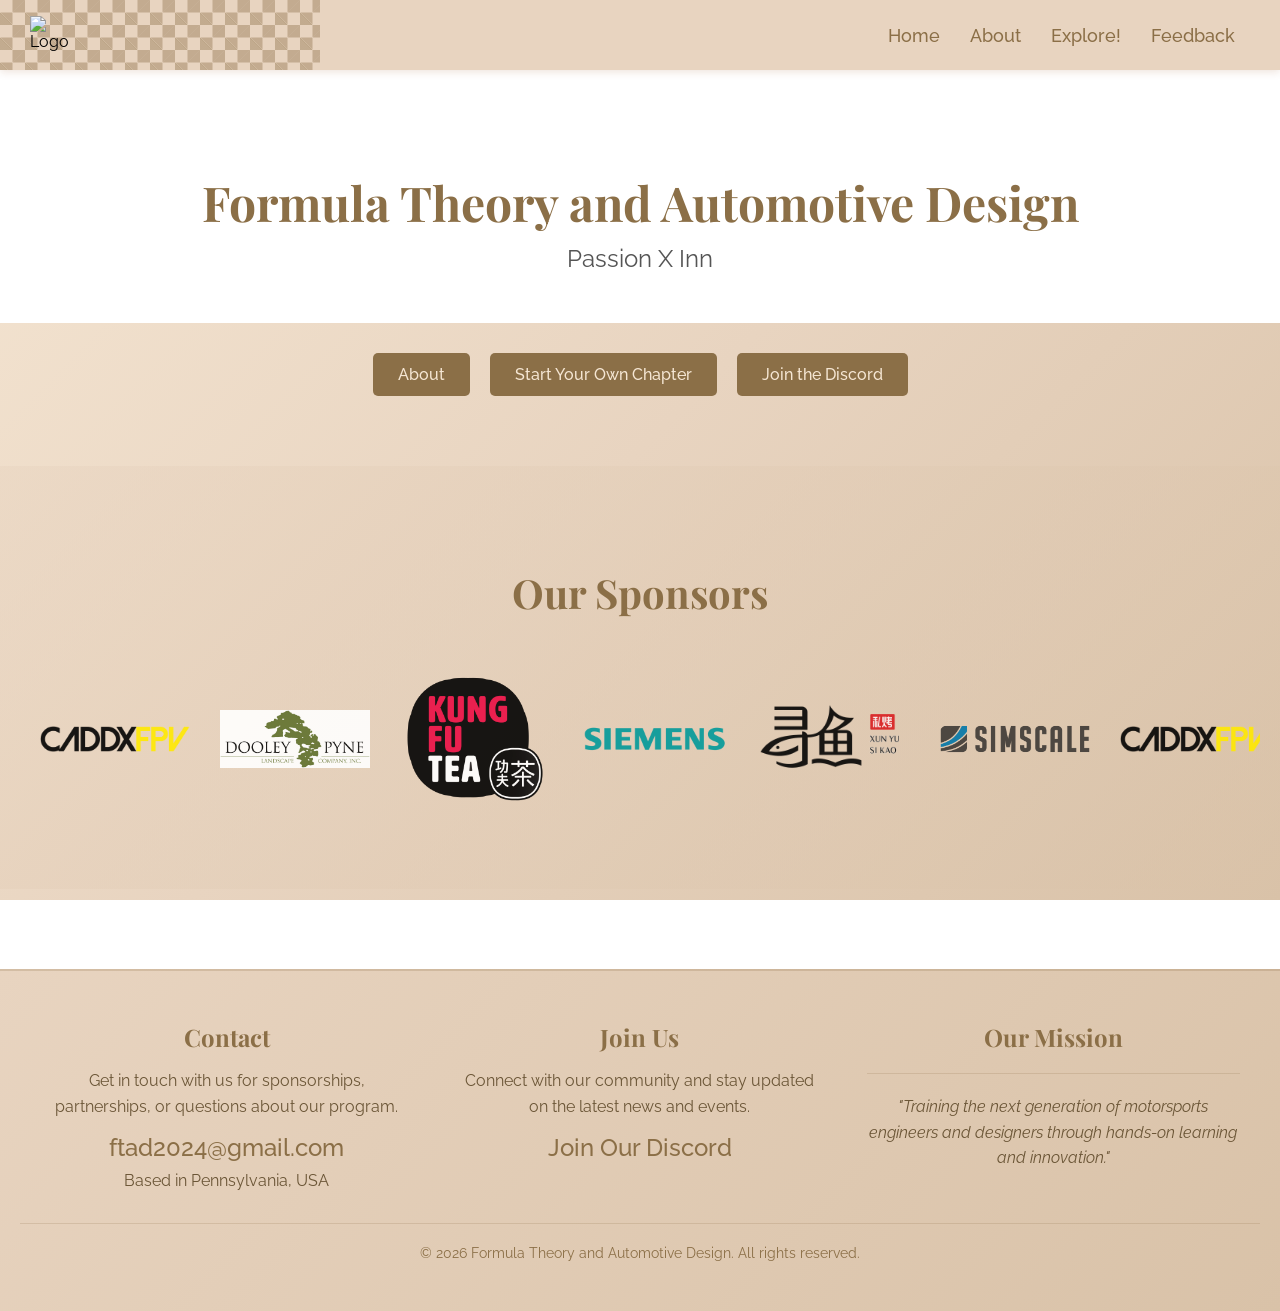
==== index.html @ ece83bb3 "initial website" ====
<!doctype html>
<html lang="en">
  <head>
    <meta charset="UTF-8" />
    <meta name="viewport" content="width=device-width, initial-scale=1.0" />
    <meta
      name="description"
      content="Formula Theory and Automotive Design: Training the Next Generation of Motorsports"
    />
    <meta name="format-detection" content="telephone=no" />
    <title>Formula Theory and Automotive Design</title>
    <link href="src/css/navbar.css" rel="stylesheet" />
    <link href="src/css/sponsors.css" rel="stylesheet" />
    <link href="src/css/index.css" rel="stylesheet" />

    <script src="src/js/main.js"></script>
    <script src="src/js/carousel.js"></script>
    <script src="src/js/index.js"></script>

  </head>
  <body>
    <nav>
      <div data-include="inject/nav.html"></div>
    </nav>

    <section class="ftad-title">
      <h1>Formula Theory and Automotive Design</h1>
     <a class="typewrite" data-period="2000" 
     data-type='["Passion X Innovation", "Powering the Future of Motorsports", "Teamwork, Competition, Excellence" ]'>
    <span class="wrap"></span>
  </a>
    </section>

    <section class="buttons">
      <a href="#about">About</a>
      <a href="#start-chapter">Start Your Own Chapter</a>
      <a href="https://discord.gg/B877PWwYUE">Join the Discord</a>
    </section>

    <section class="sponsors">
      <h2>Our Sponsors</h2>
      <div class="carousel">
        <img src="src/images/sponsors/caddx.png" alt="CaddX" />
        <img src="src/images/sponsors/dooleypyne.jpg" alt="Dooley Pyne" />
        <img src="src/images/sponsors/kungfutea.png" alt="Kung Fu Tea" />
        <img src="src/images/sponsors/siemens.png" alt="Siemens" />
        <img src="src/images/sponsors/xunyu.png" alt="Xunyu" />
        <img src="src/images/sponsors/simscale.png" alt="Simscale" />

      </div>
    </section>

    <div class="body-text"></div>

    <footer>
      <div data-include="inject/footer.html"></div>
    </footer>
</html>
---- src/css/navbar.css ----
@import url('https://fonts.googleapis.com/css2?family=Playfair+Display:wght@400;600;700&family=Raleway:wght@300;400;500;600&display=swap');
html {
  background: linear-gradient(135deg, #f5e6d3 0%, #e8d4c0 50%, #d9c2a8 100%);
  background-attachment: fixed;
  background-size: cover;
  background-position: center;
  background-repeat: no-repeat;
  min-height: 100vh;
}
*{
  margin: 0;
  padding: 0;
  box-sizing: border-box;
  font-family: 'Raleway', sans-serif;
}
body {
  background: transparent;
  min-height: 100vh;
}
nav{
  position: fixed;
  z-index: 99;
  width: 100%;
  top: 0;
  left: 0;
  background-color: #e8d4c0;
  box-shadow: 0 2px 8px rgba(139, 69, 19, 0.15);
}
nav::before {
  content: '';
  position: fixed;
  left: 0;
  top: 0;
  width: 25%;
  height: 70px;
  background-image:
    linear-gradient(45deg, rgba(139, 111, 71, 0.4) 25%, transparent 25%), 
    linear-gradient(135deg, rgba(139, 111, 71, 0.4) 25%, transparent 25%),
    linear-gradient(45deg, transparent 75%, rgba(139, 111, 71, 0.4) 75%),
    linear-gradient(135deg, transparent 75%, rgba(139, 111, 71, 0.4) 75%);
  background-size: 25px 25px;
  background-position: 0 0, 12.5px 0, 12.5px -12.5px, 0px 12.5px;
  pointer-events: none;
  z-index: 98;
}
nav .wrapper{
  position: relative;
  max-width: 1300px;
  padding: 8px 30px;
  height: auto;
  min-height: 70px;
  margin: auto;
  display: flex;
  align-items: center;
  justify-content: space-between;
  gap: 20px;
}
.wrapper .logo a{
  color: #000000;
  font-size: 30px;
  font-weight: 600;
  text-decoration: none;
  display: flex;
  align-items: center; 
  justify-content: center;
}
.wrapper .logo img{
  height: fit-content;
  position: relative;
  width: 6vh;
  object-fit: cover;
  margin-top: -3px;
}

@media screen and (max-width: 1024px) {
  .wrapper .logo img {
    width: 5.5vh;
  }
}

@media screen and (max-width: 768px) {
  nav .wrapper {
    padding: 8px 15px;
  }
  
  .wrapper .logo img {
    width: 5vh;
  }
  
  nav::before {
    width: 20%;
  }
}

@media screen and (max-width: 480px) {
  nav .wrapper {
    padding: 6px 10px;
    gap: 10px;
  }
  
  .wrapper .logo img {
    width: 4vh;
  }
  
  nav::before {
    width: 18%;
    height: 50px;
  }
  
  .wrapper .nav-links {
    display: none;
  }
}
.wrapper .logo {
  margin: 0;
  display: flex;
  align-items: center; 
  position: relative;
  z-index: 100;
}
.wrapper .nav-links{
  display: inline-flex;
}
.nav-links li{
  list-style: none;
}
.nav-links li a{
  color: #8b6f47;
  text-decoration: none;
  font-size: 18px;
  font-weight: 500;
  padding: 9px 15px;
  border-radius: 5px;
  transition: all 0.3s ease;
}
.nav-links li a:hover{
  background: rgba(139, 111, 71, 0.15);
  color: #6b5637;
}
.nav-links .mobile-item{
  display: none;
}
.nav-links .drop-menu{
  position: absolute;
  background: #e8d4c0;
  width: 180px;
  line-height: 45px;
  top: 85px;
  opacity: 0;
  visibility: hidden;
  box-shadow: 0 6px 10px rgba(139, 69, 19, 0.15);
}
.nav-links li:hover .drop-menu,
.nav-links li:hover .mega-box{
  transition: all 0.3s ease;
  top: 70px;
  opacity: 1;
  visibility: visible;
}
.drop-menu li a{
  width: 100%;
  display: block;
  padding: 0 0 0 15px;
  font-weight: 400;
  border-radius: 0px;
}
.mega-box{
  position: absolute;
  left: 0;
  width: 100%;
  padding: 0 30px;
  top: 85px;
  opacity: 0;
  visibility: hidden;
}
.mega-box .content{
  background: #e8d4c0;
  padding: 25px 20px;
  display: flex;
  width: 100%;
  justify-content: space-between;
  box-shadow: 0 6px 10px rgba(139, 69, 19, 0.15);
}
.mega-box .content .row{
  width: calc(25% - 30px);
  line-height: 45px;
}
.content .row img{
  width: 100%;
  height: 100%;
  object-fit: cover;
}
.content .row header{
  color: #8b6f47;
  font-size: 20px;
  font-weight: 500;
}
.content .row .mega-links{
  margin-left: -40px;
  border-left: 1px solid rgba(139, 111, 71, 0.2);
}
.row .mega-links li{
  padding: 0 20px;
}
.row .mega-links li a{
  padding: 0px;
  padding: 0 20px;
  color: #6b5637;
  font-size: 17px;
  display: block;
}
.row .mega-links li a:hover{
  color: #8b6f47;
}
.wrapper .btn{
  color: #fff;
  font-size: 20px;
  cursor: pointer;
  display: none;
}
.wrapper .btn.close-btn{
  position: absolute;
  right: 30px;
  top: 10px;
}

@media screen and (max-width: 970px) {
  .wrapper .btn{
    display: block;
  }
  .wrapper .nav-links{
    position: fixed;
    height: 100vh;
    width: 100%;
    max-width: 350px;
    top: 0;
    left: -100%;
    background: #242526;
    display: block;
    padding: 50px 10px;
    line-height: 50px;
    overflow-y: auto;
    box-shadow: 0px 15px 15px #dd800669;
    transition: all 0.3s ease;
  }
  ::-webkit-scrollbar {
    width: 10px;
  }
  ::-webkit-scrollbar-track {
    background: #dd800669;
  }
  ::-webkit-scrollbar-thumb {
    background: #dd800669;
  }
  #menu-btn:checked ~ .nav-links{
    left: 0%;
  }
  #menu-btn:checked ~ .btn.menu-btn{
    display: none;
  }
  #close-btn:checked ~ .btn.menu-btn{
    display: block;
  }
  .nav-links li{
    margin: 15px 10px;
  }
  .nav-links li a{
    padding: 0 20px;
    display: block;
    font-size: 20px;
  }
  .nav-links .drop-menu{
    position: static;
    opacity: 1;
    top: 65px;
    visibility: visible;
    padding-left: 20px;
    width: 100%;
    max-height: 0px;
    overflow: hidden;
    box-shadow: none;
    transition: all 0.3s ease;
  }
  #showDrop:checked ~ .drop-menu,
  #showMega:checked ~ .mega-box{
    max-height: 100%;
  }
  .nav-links .desktop-item{
    display: none;
  }
  .nav-links .mobile-item{
    display: block;
    color: #f2f2f2;
    font-size: 20px;
    font-weight: 500;
    padding-left: 20px;
    cursor: pointer;
    border-radius: 5px;
    transition: all 0.3s ease;
  }
  .nav-links .mobile-item:hover{
    background: #3A3B3C;
  }
  .drop-menu li{
    margin: 0;
  }
  .drop-menu li a{
    border-radius: 5px;
    font-size: 18px;
  }
  .mega-box{
    position: static;
    top: 65px;
    opacity: 1;
    visibility: visible;
    padding: 0 20px;
    max-height: 0px;
    overflow: hidden;
    transition: all 0.3s ease;
  }
  .mega-box .content{
    box-shadow: none;
    flex-direction: column;
    padding: 20px 20px 0 20px;
  }
  .mega-box .content .row{
    width: 100%;
    margin-bottom: 15px;
    border-top: 1px solid #dd800669;
  }
  .mega-box .content .row:nth-child(1),
  .mega-box .content .row:nth-child(2){
    border-top: 0px;
  }
  .content .row .mega-links{
    border-left: 0px;
    padding-left: 15px;
  }
  .row .mega-links li{
    margin: 0;
  }
  .content .row header{
    font-size: 19px;
  }
}
nav input{
  display: none;
}

.body-text{
  position: absolute;
  top: 50%;
  left: 50%;
  transform: translate(-50%, -50%);
  width: 100%;
  text-align: center;
  padding: 0 30px;
}
.body-text div{
  font-size: 45px;
  font-weight: 600;
}
footer {
  background: linear-gradient(135deg, #e8d4c0 0%, #d9c2a8 100%);
  color: #6b5637;
  padding: 50px 20px;
  margin-top: 80px;
  border-top: 2px solid rgba(139, 111, 71, 0.2);
}

.footer-content {
  max-width: 1200px;
  margin: 0 auto;
  display: grid;
  grid-template-columns: repeat(auto-fit, minmax(250px, 1fr));
  gap: 40px;
  text-align: center;
}

.footer-section h3 {
  font-family: 'Playfair Display', serif;
  font-size: 1.5rem;
  margin-bottom: 15px;
  color: #8b6f47;
  font-weight: 700;
}

.footer-section p {
  font-family: 'Raleway', sans-serif;
  font-size: 1rem;
  line-height: 1.6;
  color: #6b5637;
}

.footer-section a {
  color: #8b6f47;
  text-decoration: none;
  transition: color 0.3s ease;
  font-weight: 500;
}

.footer-section a:hover {
  color: #b36a05;
}

.footer-quote {
  font-style: italic;
  font-size: 1.1rem;
  margin-top: 20px;
  padding-top: 20px;
  border-top: 1px solid rgba(139, 111, 71, 0.2);
  color: #8b6f47;
  font-family: 'Playfair Display', serif;
}

.footer-bottom {
  text-align: center;
  margin-top: 30px;
  padding-top: 20px;
  border-top: 1px solid rgba(139, 111, 71, 0.2);
  font-size: 0.9rem;
  color: #8b6f47;
}

@media (max-width: 768px) {
  .footer-content {
    grid-template-columns: 1fr;
    gap: 30px;
  }
  
  .footer-section h3 {
    font-size: 1.3rem;
  }
}
---- src/css/sponsors.css ----
.sponsors {
  text-align: center;
  padding: 100px 20px 50px 20px;
  background: linear-gradient(135deg, rgba(232, 212, 192, 0.5) 0%, rgba(217, 194, 168, 0.5) 100%);
  margin-top: 70px;
}
.sponsors h2 {
  font-size: 2.5rem;
  margin-bottom: 20px;
  color: #8b6f47;
  font-family: 'Playfair Display', serif;
  font-weight: 700;
}
.sponsors .logos {
  display: flex;
  justify-content: center;
  flex-wrap: wrap;
  gap: 20px;
}
.sponsors .logos img {
  max-width: 150px;
  height: auto;
}

.sponsors .carousel {
  display: flex;
  overflow-x: auto;
  scroll-snap-type: x mandatory;
  scroll-behavior: smooth;
  gap: 30px;
  padding: 20px;
  justify-content: flex-start;
  align-items: center;
  min-height: 200px;
  width: 100%;
  max-width: 100%;
}
.sponsors .carousel img {
  scroll-snap-align: center;
  flex: 0 0 auto;
  width: 150px;
  height: 150px;
  object-fit: contain;
  transition: transform 0.3s;
  filter: opacity(0.9);
}
.sponsors .carousel img:hover {
  transform: scale(1.15);
  filter: opacity(1);
}

.sponsors .carousel::-webkit-scrollbar {
  display: none;
}
.sponsors .carousel {
  -ms-overflow-style: none;
  scrollbar-width: none;
}

.ftad-title {
  text-align: center;
  padding: 100px 20px 50px 20px;
  background-color: #fff;
  margin-top: 70px;
}
.ftad-title h1 {
  font-size: 3rem;
  margin-bottom: 10px;
  color: #8b6f47;
  font-family: 'Playfair Display', serif;
  font-weight: 700;
}
.ftad-title p {
  font-size: 1.2rem;
  color: #6b5637;
  font-family: 'Raleway', sans-serif;
  font-weight: 400;
}

.buttons {
  display: flex;
  justify-content: center;
  gap: 20px;
  margin-top: 30px;
}
.buttons a {
  text-decoration: none;
  padding: 12px 25px;
  border-radius: 5px;
  font-size: 1rem;
  font-weight: 500;
  color: #f5e6d3;
  background-color: #8b6f47;
  transition: all 0.3s ease;
  font-family: 'Raleway', sans-serif;
}
.buttons a:hover {
  background-color: #6b5637;
  box-shadow: 0 4px 8px rgba(107, 86, 55, 0.2);
}
---- src/css/index.css ----
a {
  color: #555555;
  text-decoration: none;
  font-size: x-large;
}
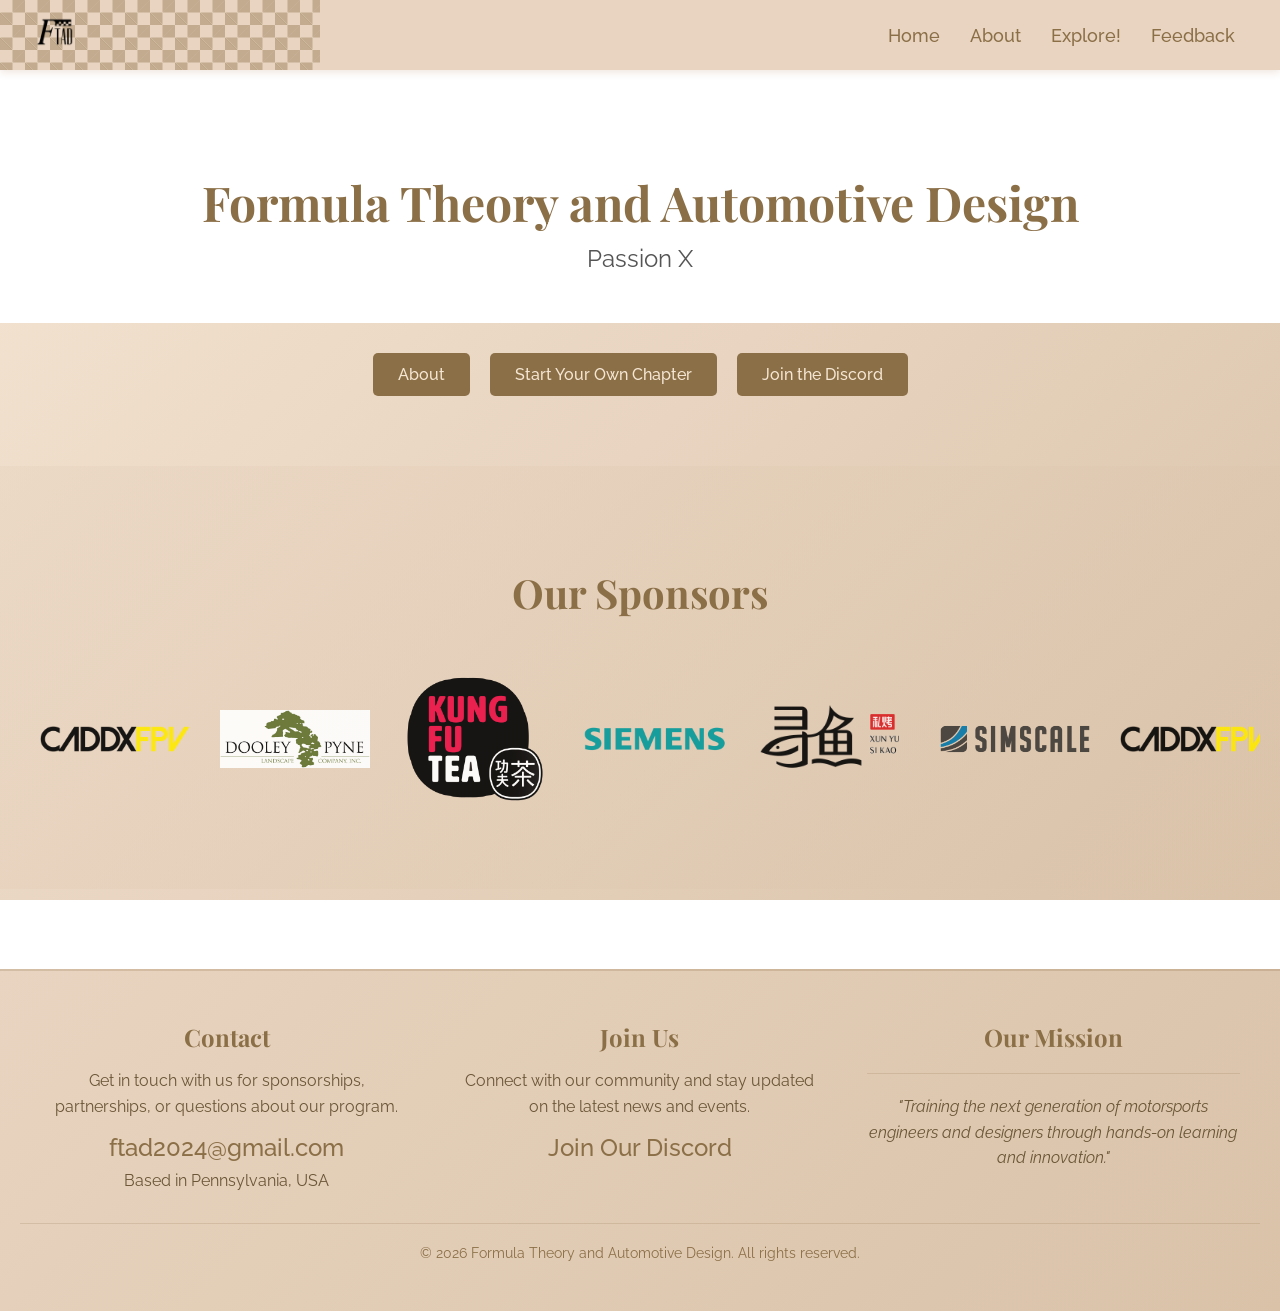
==== commit 30300df1: "yes" ====
--- a/index.html
+++ b/index.html
@@ -16,6 +16,7 @@
     <script src="src/js/main.js"></script>
     <script src="src/js/carousel.js"></script>
     <script src="src/js/index.js"></script>
+      <link rel="icon" type="image/x-icon" href="/src/images/favicon.png">
 
   </head>
   <body>
--- a/src/css/navbar.css
+++ b/src/css/navbar.css
@@ -145,7 +145,7 @@
   background: #e8d4c0;
   width: 180px;
   line-height: 45px;
-  top: 85px;
+  top: 70px;
   opacity: 0;
   visibility: hidden;
   box-shadow: 0 6px 10px rgba(139, 69, 19, 0.15);
@@ -169,9 +169,19 @@
   left: 0;
   width: 100%;
   padding: 0 30px;
-  top: 85px;
+  top: 70px;
   opacity: 0;
   visibility: hidden;
+  padding-top: 0;
+}
+
+.nav-links li:hover > .mega-box::before {
+  content: '';
+  position: absolute;
+  top: -20px;
+  left: 0;
+  width: 100%;
+  height: 20px;
 }
 .mega-box .content{
   background: #e8d4c0;
@@ -431,4 +441,4 @@
   .footer-section h3 {
     font-size: 1.3rem;
   }
-}
+}
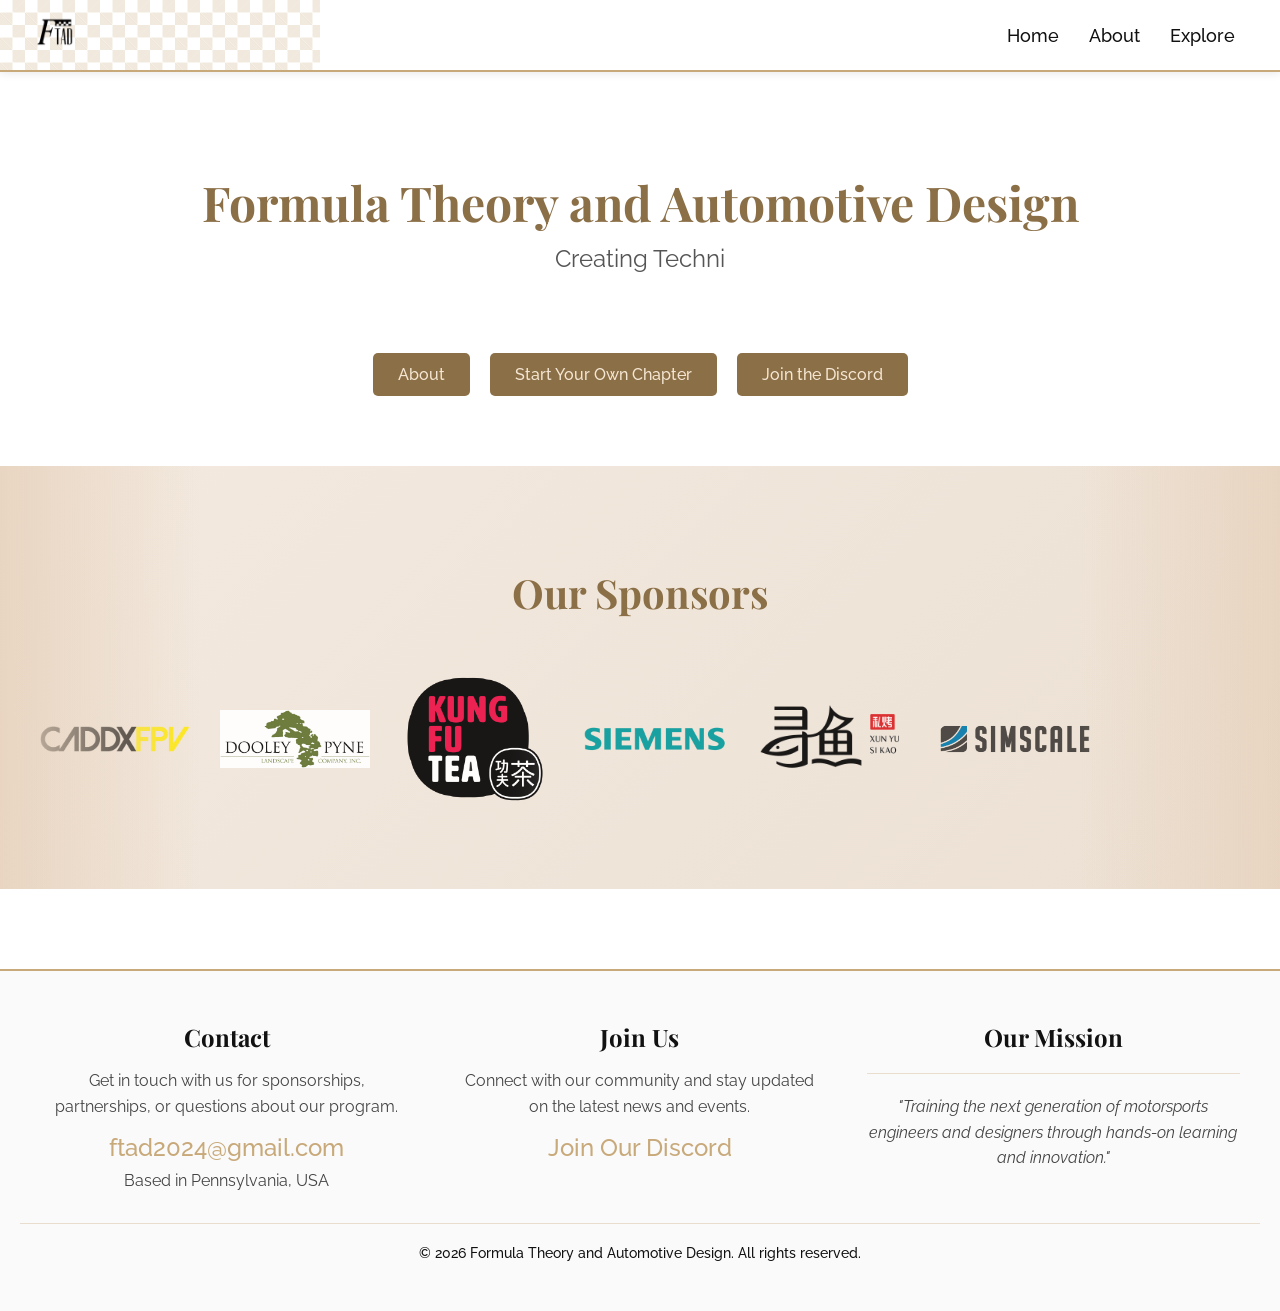
==== commit b9841339: "ytes" ====
--- a/index.html
+++ b/index.html
@@ -12,12 +12,74 @@
     <link href="src/css/navbar.css" rel="stylesheet" />
     <link href="src/css/sponsors.css" rel="stylesheet" />
     <link href="src/css/index.css" rel="stylesheet" />
-
     <script src="src/js/main.js"></script>
     <script src="src/js/carousel.js"></script>
     <script src="src/js/index.js"></script>
-      <link rel="icon" type="image/x-icon" href="/src/images/favicon.png">
+    <link rel="icon" type="image/x-icon" href="/src/images/favicon.png">
+    <style>
+      /* Im actually so lazy*/
+      .ftad-title h1 {
+        opacity: 0;
+        transform: translateY(30px);
+        animation: heroFadeUp 0.9s ease forwards 0.2s;
+      }
+      .ftad-title .typewrite {
+        opacity: 0;
+        animation: heroFadeUp 0.9s ease forwards 0.55s;
+      }
 
+      .buttons {
+        opacity: 0;
+        transform: translateY(20px);
+        animation: heroFadeUp 0.8s ease forwards 0.85s;
+      }
+
+      .reveal {
+        opacity: 0;
+        transition: opacity 0.7s ease, transform 0.7s ease;
+      }
+      .reveal.from-bottom { transform: translateY(40px); }
+      .reveal.from-left   { transform: translateX(-50px); }
+      .reveal.from-right  { transform: translateX(50px); }
+      .reveal.scale-up    { transform: scale(0.92); }
+      .reveal.visible {
+        opacity: 1;
+        transform: none;
+      }
+
+      .reveal-stagger > * {
+        opacity: 0;
+        transform: translateY(25px);
+        transition: opacity 0.6s ease, transform 0.6s ease;
+      }
+      .reveal-stagger.visible > *:nth-child(1) { transition-delay: 0.05s; }
+      .reveal-stagger.visible > *:nth-child(2) { transition-delay: 0.15s; }
+      .reveal-stagger.visible > *:nth-child(3) { transition-delay: 0.25s; }
+      .reveal-stagger.visible > *:nth-child(4) { transition-delay: 0.35s; }
+      .reveal-stagger.visible > *:nth-child(5) { transition-delay: 0.45s; }
+      .reveal-stagger.visible > *:nth-child(6) { transition-delay: 0.55s; }
+      .reveal-stagger.visible > * {
+        opacity: 1;
+        transform: none;
+      }
+
+      @keyframes heroFadeUp {
+        to { opacity: 1; transform: translateY(0); }
+      }
+
+      @media (prefers-reduced-motion: reduce) {
+        .ftad-title h1,
+        .ftad-title .typewrite,
+        .buttons,
+        .reveal,
+        .reveal-stagger > * {
+          opacity: 1 !important;
+          transform: none !important;
+          transition: none !important;
+          animation: none !important;
+        }
+      }
+    </style>
   </head>
   <body>
     <nav>
@@ -26,34 +88,52 @@
 
     <section class="ftad-title">
       <h1>Formula Theory and Automotive Design</h1>
-     <a class="typewrite" data-period="2000" 
-     data-type='["Passion X Innovation", "Powering the Future of Motorsports", "Teamwork, Competition, Excellence" ]'>
-    <span class="wrap"></span>
-  </a>
+      <a class="typewrite" data-period="2000"
+         data-type='["Creating Technical Entrepreneurs", "Powering the Future of Motorsports", "Teamwork, Competition, Excellence"]'>
+        <span class="wrap"></span>
+      </a>
     </section>
 
     <section class="buttons">
-      <a href="#about">About</a>
+      <a href="about/">About</a>
       <a href="#start-chapter">Start Your Own Chapter</a>
       <a href="https://discord.gg/B877PWwYUE">Join the Discord</a>
     </section>
 
-    <section class="sponsors">
-      <h2>Our Sponsors</h2>
-      <div class="carousel">
+    <section class="sponsors reveal from-bottom">
+      <h2 class="reveal from-bottom">Our Sponsors</h2>
+      <div class="carousel reveal-stagger">
         <img src="src/images/sponsors/caddx.png" alt="CaddX" />
         <img src="src/images/sponsors/dooleypyne.jpg" alt="Dooley Pyne" />
         <img src="src/images/sponsors/kungfutea.png" alt="Kung Fu Tea" />
         <img src="src/images/sponsors/siemens.png" alt="Siemens" />
         <img src="src/images/sponsors/xunyu.png" alt="Xunyu" />
         <img src="src/images/sponsors/simscale.png" alt="Simscale" />
-
       </div>
     </section>
 
-    <div class="body-text"></div>
+    <div class="body-text reveal from-bottom"></div>
 
     <footer>
       <div data-include="inject/footer.html"></div>
     </footer>
-</html>
+
+    <script>
+      const observer = new IntersectionObserver(
+        (entries) => {
+          entries.forEach((entry) => {
+            if (entry.isIntersecting) {
+              entry.target.classList.add('visible');
+              observer.unobserve(entry.target);
+            }
+          });
+        },
+        { threshold: 0.15 }
+      );
+
+      document
+        .querySelectorAll('.reveal, .reveal-stagger')
+        .forEach((el) => observer.observe(el));
+    </script>
+  </body>
+</html>
--- a/src/css/navbar.css
+++ b/src/css/navbar.css
@@ -1,31 +1,50 @@
 @import url('https://fonts.googleapis.com/css2?family=Playfair+Display:wght@400;600;700&family=Raleway:wght@300;400;500;600&display=swap');
+
+:root {
+  --bg-main: #ffffff;
+  --bg-light: #fafafa;
+  --text-main: #111111;
+  --text-muted: #444444;
+  --accent-gold: #c8a97a;
+  --accent-hover: #a88555;
+  --border-color: rgba(200, 169, 122, 0.35);
+  --nav-bg: #ffffff;
+  --shadow: rgba(0, 0, 0, 0.1);
+}
+
 html {
-  background: linear-gradient(135deg, #f5e6d3 0%, #e8d4c0 50%, #d9c2a8 100%);
+  background: #ffffff;
   background-attachment: fixed;
   background-size: cover;
   background-position: center;
   background-repeat: no-repeat;
   min-height: 100vh;
 }
-*{
+
+* {
   margin: 0;
   padding: 0;
   box-sizing: border-box;
   font-family: 'Raleway', sans-serif;
 }
+
 body {
   background: transparent;
   min-height: 100vh;
-}
-nav{
+  color: var(--text-main);
+}
+
+nav {
   position: fixed;
   z-index: 99;
   width: 100%;
   top: 0;
   left: 0;
-  background-color: #e8d4c0;
-  box-shadow: 0 2px 8px rgba(139, 69, 19, 0.15);
-}
+  background-color: #ffffff;
+  box-shadow: 0 2px 8px rgba(0, 0, 0, 0.08);
+  border-bottom: 2px solid var(--accent-gold);
+}
+
 nav::before {
   content: '';
   position: fixed;
@@ -34,16 +53,17 @@
   width: 25%;
   height: 70px;
   background-image:
-    linear-gradient(45deg, rgba(139, 111, 71, 0.4) 25%, transparent 25%), 
-    linear-gradient(135deg, rgba(139, 111, 71, 0.4) 25%, transparent 25%),
-    linear-gradient(45deg, transparent 75%, rgba(139, 111, 71, 0.4) 75%),
-    linear-gradient(135deg, transparent 75%, rgba(139, 111, 71, 0.4) 75%);
+    linear-gradient(45deg, rgba(200, 169, 122, 0.25) 25%, transparent 25%),
+    linear-gradient(135deg, rgba(200, 169, 122, 0.25) 25%, transparent 25%),
+    linear-gradient(45deg, transparent 75%, rgba(200, 169, 122, 0.25) 75%),
+    linear-gradient(135deg, transparent 75%, rgba(200, 169, 122, 0.25) 75%);
   background-size: 25px 25px;
   background-position: 0 0, 12.5px 0, 12.5px -12.5px, 0px 12.5px;
   pointer-events: none;
   z-index: 98;
 }
-nav .wrapper{
+
+nav .wrapper {
   position: relative;
   max-width: 1300px;
   padding: 8px 30px;
@@ -55,16 +75,18 @@
   justify-content: space-between;
   gap: 20px;
 }
-.wrapper .logo a{
-  color: #000000;
+
+.wrapper .logo a {
+  color: #111111;
   font-size: 30px;
   font-weight: 600;
   text-decoration: none;
   display: flex;
-  align-items: center; 
+  align-items: center;
   justify-content: center;
 }
-.wrapper .logo img{
+
+.wrapper .logo img {
   height: fit-content;
   position: relative;
   width: 6vh;
@@ -82,11 +104,11 @@
   nav .wrapper {
     padding: 8px 15px;
   }
-  
+
   .wrapper .logo img {
     width: 5vh;
   }
-  
+
   nav::before {
     width: 20%;
   }
@@ -97,35 +119,39 @@
     padding: 6px 10px;
     gap: 10px;
   }
-  
+
   .wrapper .logo img {
     width: 4vh;
   }
-  
+
   nav::before {
     width: 18%;
     height: 50px;
   }
-  
+
   .wrapper .nav-links {
     display: none;
   }
 }
+
 .wrapper .logo {
   margin: 0;
   display: flex;
-  align-items: center; 
+  align-items: center;
   position: relative;
   z-index: 100;
 }
-.wrapper .nav-links{
+
+.wrapper .nav-links {
   display: inline-flex;
 }
-.nav-links li{
+
+.nav-links li {
   list-style: none;
 }
-.nav-links li a{
-  color: #8b6f47;
+
+.nav-links li a {
+  color: #111111;
   text-decoration: none;
   font-size: 18px;
   font-weight: 500;
@@ -133,38 +159,52 @@
   border-radius: 5px;
   transition: all 0.3s ease;
 }
-.nav-links li a:hover{
-  background: rgba(139, 111, 71, 0.15);
-  color: #6b5637;
-}
-.nav-links .mobile-item{
+
+.nav-links li a:hover {
+  background: rgba(200, 169, 122, 0.15);
+  color: var(--accent-hover);
+}
+
+.nav-links .mobile-item {
   display: none;
 }
-.nav-links .drop-menu{
+
+.nav-links .drop-menu {
   position: absolute;
-  background: #e8d4c0;
+  background: #ffffff;
   width: 180px;
   line-height: 45px;
   top: 70px;
   opacity: 0;
   visibility: hidden;
-  box-shadow: 0 6px 10px rgba(139, 69, 19, 0.15);
-}
+  box-shadow: 0 6px 10px rgba(0, 0, 0, 0.1);
+  border: 1px solid var(--border-color);
+  border-top: 2px solid var(--accent-gold);
+}
+
 .nav-links li:hover .drop-menu,
-.nav-links li:hover .mega-box{
+.nav-links li:hover .mega-box {
   transition: all 0.3s ease;
   top: 70px;
   opacity: 1;
   visibility: visible;
 }
-.drop-menu li a{
+
+.drop-menu li a {
   width: 100%;
   display: block;
   padding: 0 0 0 15px;
   font-weight: 400;
   border-radius: 0px;
-}
-.mega-box{
+  color: #111111;
+}
+
+.drop-menu li a:hover {
+  background: rgba(200, 169, 122, 0.12);
+  color: var(--accent-hover);
+}
+
+.mega-box {
   position: absolute;
   left: 0;
   width: 100%;
@@ -183,103 +223,132 @@
   width: 100%;
   height: 20px;
 }
-.mega-box .content{
-  background: #e8d4c0;
+
+.mega-box .content {
+  background: #ffffff;
   padding: 25px 20px;
   display: flex;
   width: 100%;
   justify-content: space-between;
-  box-shadow: 0 6px 10px rgba(139, 69, 19, 0.15);
-}
-.mega-box .content .row{
+  box-shadow: 0 6px 10px rgba(0, 0, 0, 0.1);
+  border: 1px solid var(--border-color);
+  border-top: 2px solid var(--accent-gold);
+}
+
+.mega-box .content .row {
   width: calc(25% - 30px);
   line-height: 45px;
 }
-.content .row img{
+
+.content .row img {
   width: 100%;
   height: 100%;
   object-fit: cover;
 }
-.content .row header{
-  color: #8b6f47;
+
+.content .row header {
+  color: #111111;
   font-size: 20px;
-  font-weight: 500;
-}
-.content .row .mega-links{
+  font-weight: 600;
+  font-family: 'Playfair Display', serif;
+}
+
+.content .row .mega-links {
   margin-left: -40px;
-  border-left: 1px solid rgba(139, 111, 71, 0.2);
-}
-.row .mega-links li{
+  border-left: 1px solid var(--border-color);
+}
+
+.row .mega-links li {
   padding: 0 20px;
 }
-.row .mega-links li a{
+
+.row .mega-links li a {
   padding: 0px;
   padding: 0 20px;
-  color: #6b5637;
+  color: #333333;
   font-size: 17px;
   display: block;
 }
-.row .mega-links li a:hover{
-  color: #8b6f47;
-}
-.wrapper .btn{
-  color: #fff;
+
+.row .mega-links li a:hover {
+  color: var(--accent-gold);
+}
+
+.wrapper .btn {
+  color: #111111;
   font-size: 20px;
   cursor: pointer;
   display: none;
 }
-.wrapper .btn.close-btn{
+
+.wrapper .btn.close-btn {
   position: absolute;
   right: 30px;
   top: 10px;
 }
 
 @media screen and (max-width: 970px) {
-  .wrapper .btn{
+  .wrapper .btn {
     display: block;
   }
-  .wrapper .nav-links{
+
+  .wrapper .nav-links {
     position: fixed;
     height: 100vh;
     width: 100%;
     max-width: 350px;
     top: 0;
     left: -100%;
-    background: #242526;
+    background: #111111;
     display: block;
     padding: 50px 10px;
     line-height: 50px;
     overflow-y: auto;
-    box-shadow: 0px 15px 15px #dd800669;
+    box-shadow: 0px 15px 15px rgba(0, 0, 0, 0.3);
     transition: all 0.3s ease;
   }
+
   ::-webkit-scrollbar {
     width: 10px;
   }
+
   ::-webkit-scrollbar-track {
-    background: #dd800669;
-  }
+    background: rgba(200, 169, 122, 0.2);
+  }
+
   ::-webkit-scrollbar-thumb {
-    background: #dd800669;
-  }
-  #menu-btn:checked ~ .nav-links{
+    background: var(--accent-gold);
+  }
+
+  #menu-btn:checked ~ .nav-links {
     left: 0%;
   }
-  #menu-btn:checked ~ .btn.menu-btn{
+
+  #menu-btn:checked ~ .btn.menu-btn {
     display: none;
   }
-  #close-btn:checked ~ .btn.menu-btn{
+
+  #close-btn:checked ~ .btn.menu-btn {
     display: block;
   }
-  .nav-links li{
+
+  .nav-links li {
     margin: 15px 10px;
   }
-  .nav-links li a{
+
+  .nav-links li a {
     padding: 0 20px;
     display: block;
     font-size: 20px;
-  }
-  .nav-links .drop-menu{
+    color: #ffffff;
+  }
+
+  .nav-links li a:hover {
+    background: rgba(200, 169, 122, 0.2);
+    color: var(--accent-gold);
+  }
+
+  .nav-links .drop-menu {
     position: static;
     opacity: 1;
     top: 65px;
@@ -290,15 +359,29 @@
     overflow: hidden;
     box-shadow: none;
     transition: all 0.3s ease;
-  }
+    background: #1a1a1a;
+    border: none;
+  }
+
+  .drop-menu li a {
+    color: #cccccc;
+  }
+
+  .drop-menu li a:hover {
+    background: rgba(200, 169, 122, 0.15);
+    color: var(--accent-gold);
+  }
+
   #showDrop:checked ~ .drop-menu,
-  #showMega:checked ~ .mega-box{
+  #showMega:checked ~ .mega-box {
     max-height: 100%;
   }
-  .nav-links .desktop-item{
+
+  .nav-links .desktop-item {
     display: none;
   }
-  .nav-links .mobile-item{
+
+  .nav-links .mobile-item {
     display: block;
     color: #f2f2f2;
     font-size: 20px;
@@ -308,17 +391,21 @@
     border-radius: 5px;
     transition: all 0.3s ease;
   }
-  .nav-links .mobile-item:hover{
-    background: #3A3B3C;
-  }
-  .drop-menu li{
+
+  .nav-links .mobile-item:hover {
+    background: #2a2a2a;
+  }
+
+  .drop-menu li {
     margin: 0;
   }
-  .drop-menu li a{
+
+  .drop-menu li a {
     border-radius: 5px;
     font-size: 18px;
   }
-  .mega-box{
+
+  .mega-box {
     position: static;
     top: 65px;
     opacity: 1;
@@ -328,36 +415,46 @@
     overflow: hidden;
     transition: all 0.3s ease;
   }
-  .mega-box .content{
+
+  .mega-box .content {
     box-shadow: none;
     flex-direction: column;
     padding: 20px 20px 0 20px;
-  }
-  .mega-box .content .row{
+    background: #1a1a1a;
+    border: none;
+  }
+
+  .mega-box .content .row {
     width: 100%;
     margin-bottom: 15px;
-    border-top: 1px solid #dd800669;
-  }
+    border-top: 1px solid rgba(200, 169, 122, 0.25);
+  }
+
   .mega-box .content .row:nth-child(1),
-  .mega-box .content .row:nth-child(2){
+  .mega-box .content .row:nth-child(2) {
     border-top: 0px;
   }
-  .content .row .mega-links{
+
+  .content .row .mega-links {
     border-left: 0px;
     padding-left: 15px;
   }
-  .row .mega-links li{
+
+  .row .mega-links li {
     margin: 0;
   }
-  .content .row header{
+
+  .content .row header {
     font-size: 19px;
-  }
-}
-nav input{
+    color: var(--accent-gold);
+  }
+}
+
+nav input {
   display: none;
 }
 
-.body-text{
+.body-text {
   position: absolute;
   top: 50%;
   left: 50%;
@@ -366,16 +463,19 @@
   text-align: center;
   padding: 0 30px;
 }
-.body-text div{
+
+.body-text div {
   font-size: 45px;
   font-weight: 600;
-}
+  color: var(--text-main);
+}
+
 footer {
-  background: linear-gradient(135deg, #e8d4c0 0%, #d9c2a8 100%);
-  color: #6b5637;
+  background: var(--bg-light);
+  color: var(--text-main);
   padding: 50px 20px;
   margin-top: 80px;
-  border-top: 2px solid rgba(139, 111, 71, 0.2);
+  border-top: 2px solid var(--accent-gold);
 }
 
 .footer-content {
@@ -391,7 +491,7 @@
   font-family: 'Playfair Display', serif;
   font-size: 1.5rem;
   margin-bottom: 15px;
-  color: #8b6f47;
+  color: #111111;
   font-weight: 700;
 }
 
@@ -399,18 +499,18 @@
   font-family: 'Raleway', sans-serif;
   font-size: 1rem;
   line-height: 1.6;
-  color: #6b5637;
+  color: var(--text-muted);
 }
 
 .footer-section a {
-  color: #8b6f47;
+  color: var(--accent-gold);
   text-decoration: none;
   transition: color 0.3s ease;
   font-weight: 500;
 }
 
 .footer-section a:hover {
-  color: #b36a05;
+  color: var(--accent-hover);
 }
 
 .footer-quote {
@@ -418,8 +518,8 @@
   font-size: 1.1rem;
   margin-top: 20px;
   padding-top: 20px;
-  border-top: 1px solid rgba(139, 111, 71, 0.2);
-  color: #8b6f47;
+  border-top: 1px solid var(--border-color);
+  color: var(--accent-gold);
   font-family: 'Playfair Display', serif;
 }
 
@@ -427,9 +527,10 @@
   text-align: center;
   margin-top: 30px;
   padding-top: 20px;
-  border-top: 1px solid rgba(139, 111, 71, 0.2);
+  border-top: 1px solid var(--border-color);
   font-size: 0.9rem;
-  color: #8b6f47;
+  color: #111111;
+  font-weight: 500;
 }
 
 @media (max-width: 768px) {
@@ -437,7 +538,7 @@
     grid-template-columns: 1fr;
     gap: 30px;
   }
-  
+
   .footer-section h3 {
     font-size: 1.3rem;
   }
--- a/src/css/sponsors.css
+++ b/src/css/sponsors.css
@@ -3,6 +3,7 @@
   padding: 100px 20px 50px 20px;
   background: linear-gradient(135deg, rgba(232, 212, 192, 0.5) 0%, rgba(217, 194, 168, 0.5) 100%);
   margin-top: 70px;
+  position: relative;
 }
 .sponsors h2 {
   font-size: 2.5rem;
@@ -21,7 +22,30 @@
   max-width: 150px;
   height: auto;
 }
-
+.sponsors::before,
+.sponsors::after {
+  content: '';
+  position: absolute;
+  top: 0;
+  bottom: 0;
+  width: 200px;
+  z-index: 2;
+  pointer-events: none;
+}
+.sponsors::before {
+  left: 0;
+  background: linear-gradient(to right,
+    rgba(232, 212, 192, 0.95) 0%,
+    rgba(232, 212, 192, 0) 100%
+  );
+}
+.sponsors::after {
+  right: 0;
+  background: linear-gradient(to left,
+    rgba(232, 212, 192, 0.95) 0%,
+    rgba(232, 212, 192, 0) 100%
+  );
+}
 .sponsors .carousel {
   display: flex;
   overflow-x: auto;
@@ -34,6 +58,11 @@
   min-height: 200px;
   width: 100%;
   max-width: 100%;
+  -ms-overflow-style: none;
+  scrollbar-width: none;
+}
+.sponsors .carousel::-webkit-scrollbar {
+  display: none;
 }
 .sponsors .carousel img {
   scroll-snap-align: center;
@@ -48,15 +77,6 @@
   transform: scale(1.15);
   filter: opacity(1);
 }
-
-.sponsors .carousel::-webkit-scrollbar {
-  display: none;
-}
-.sponsors .carousel {
-  -ms-overflow-style: none;
-  scrollbar-width: none;
-}
-
 .ftad-title {
   text-align: center;
   padding: 100px 20px 50px 20px;
@@ -76,7 +96,6 @@
   font-family: 'Raleway', sans-serif;
   font-weight: 400;
 }
-
 .buttons {
   display: flex;
   justify-content: center;
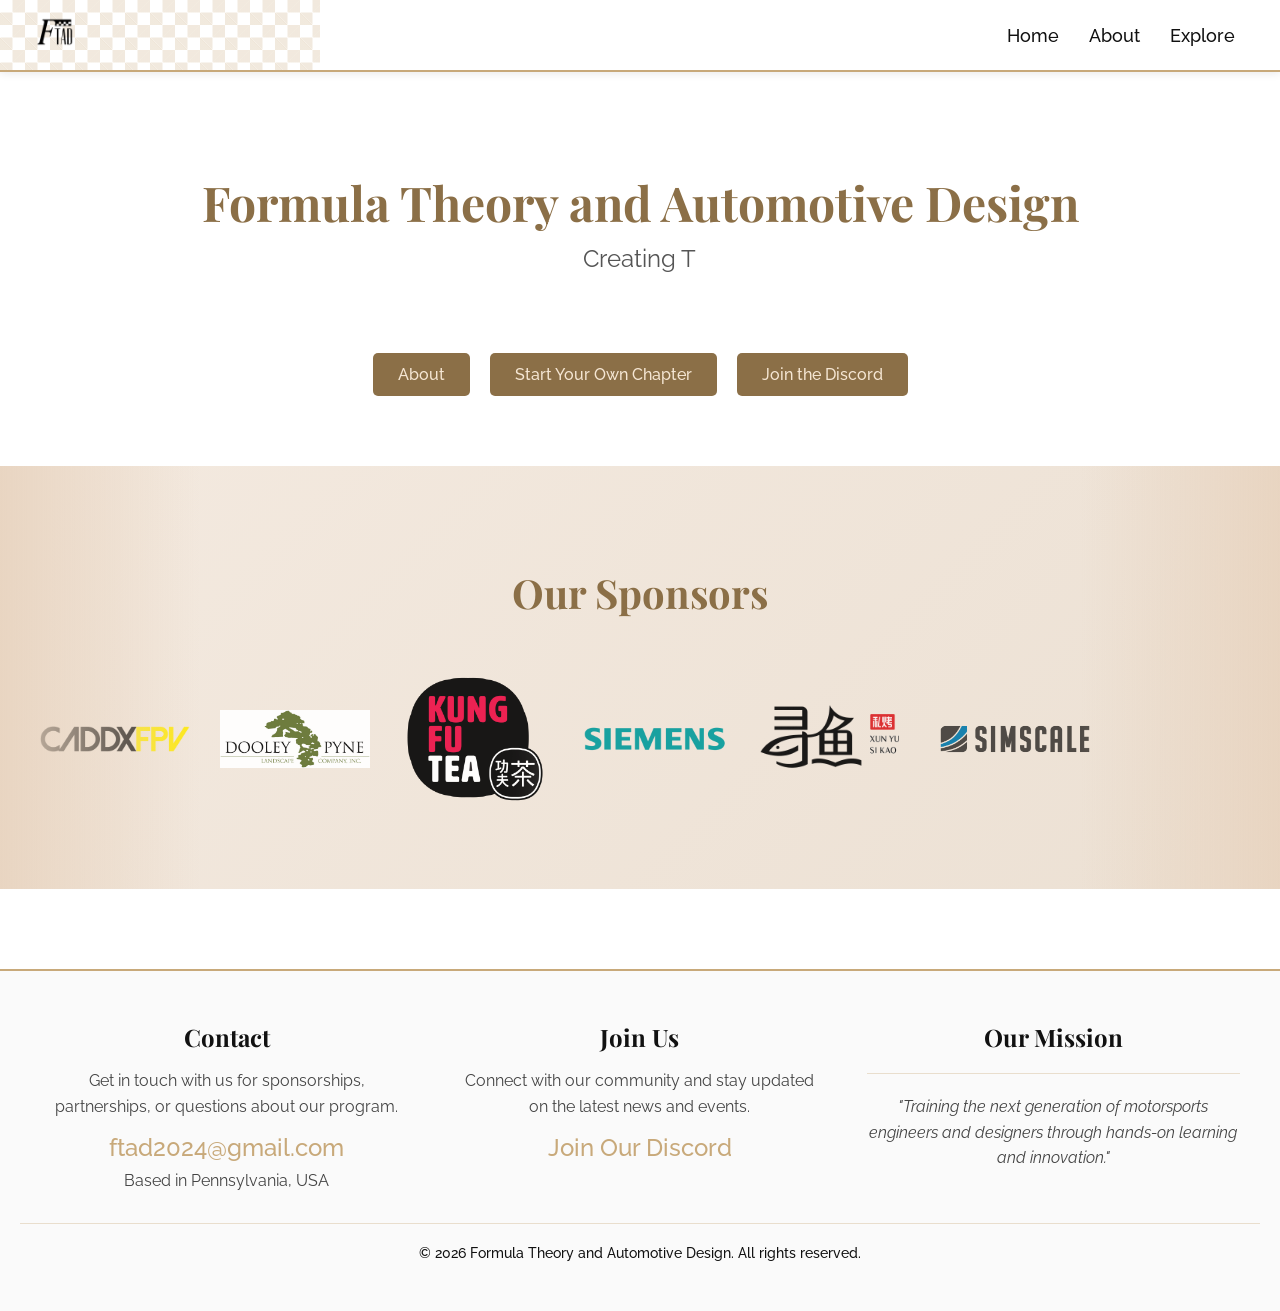
==== commit 66df7bb4: "Update index.html" ====
--- a/index.html
+++ b/index.html
@@ -13,7 +13,6 @@
     <link href="src/css/sponsors.css" rel="stylesheet" />
     <link href="src/css/index.css" rel="stylesheet" />
     <script src="src/js/main.js"></script>
-    <script src="src/js/carousel.js"></script>
     <script src="src/js/index.js"></script>
     <link rel="icon" type="image/x-icon" href="/src/images/favicon.png">
     <style>
